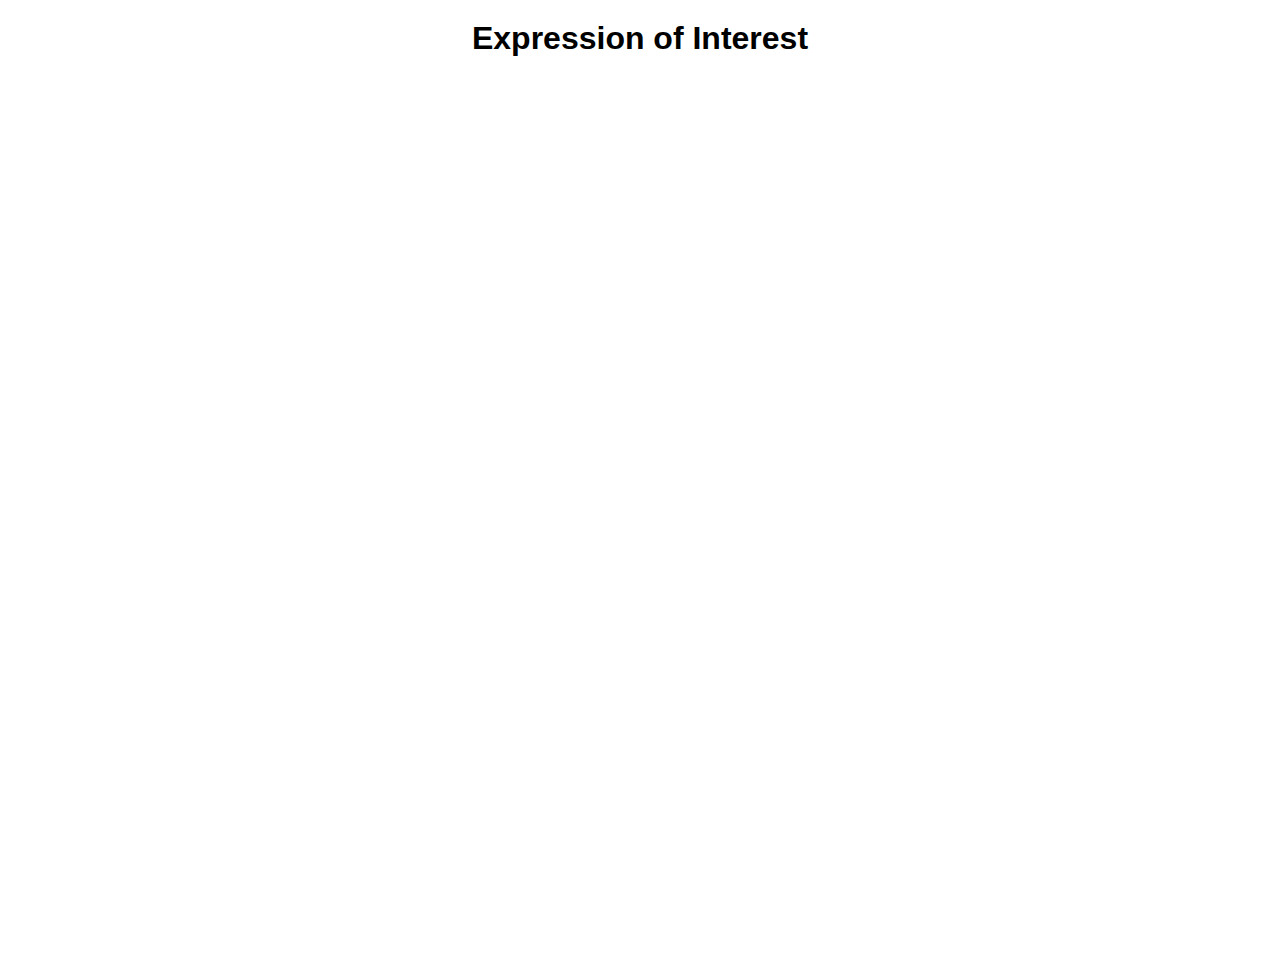
==== eoi.html @ b8761a65 "eoi page" ====
<!DOCTYPE html>
<html lang="en">
  <head>
    <meta charset="UTF-8" />
    <meta name="viewport" content="width=device-width, initial-scale=1.0" />
    <title>Expression of Interest</title>
    <style>
      body {
        font-family: Arial, sans-serif;
        margin: 0;
        padding: 0;
        display: flex;
        flex-direction: column;
        align-items: center;
      }
      h1 {
        margin-top: 20px;
      }
      iframe {
        width: 100%;
        height: 100vh;
        border: none;
      }
      @media (max-width: 768px) {
        iframe {
          height: 90vh;
        }
      }
    </style>
  </head>
  <body>
    <h1>Expression of Interest</h1>
    <iframe src="https://regalium-registration.vercel.app/#form"></iframe>
  </body>
</html>
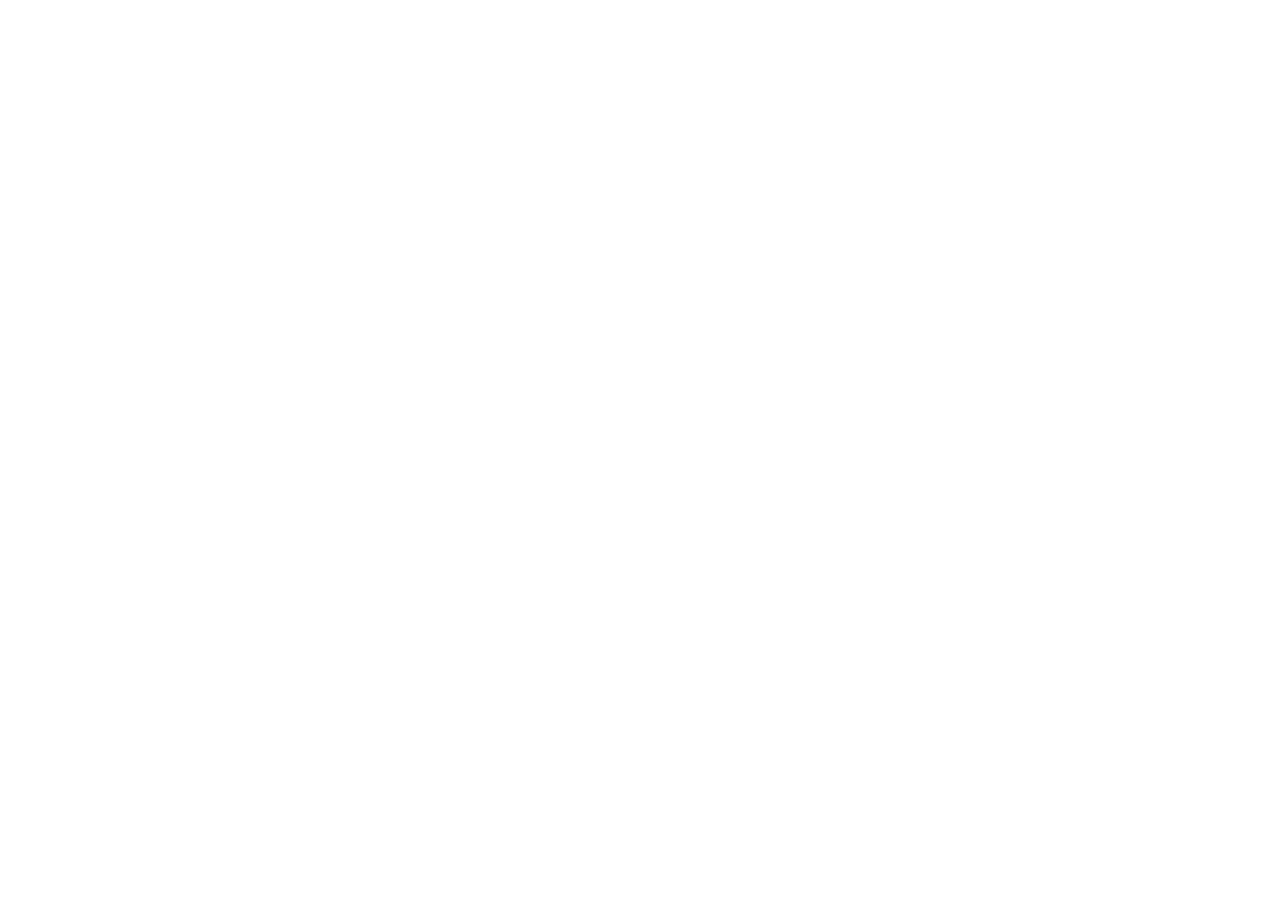
==== commit 9fee2afb: "h1 removed" ====
--- a/eoi.html
+++ b/eoi.html
@@ -29,7 +29,7 @@
     </style>
   </head>
   <body>
-    <h1>Expression of Interest</h1>
+    <!-- <h1>Expression of Interest</h1> -->
     <iframe src="https://regalium-registration.vercel.app/#form"></iframe>
   </body>
 </html>
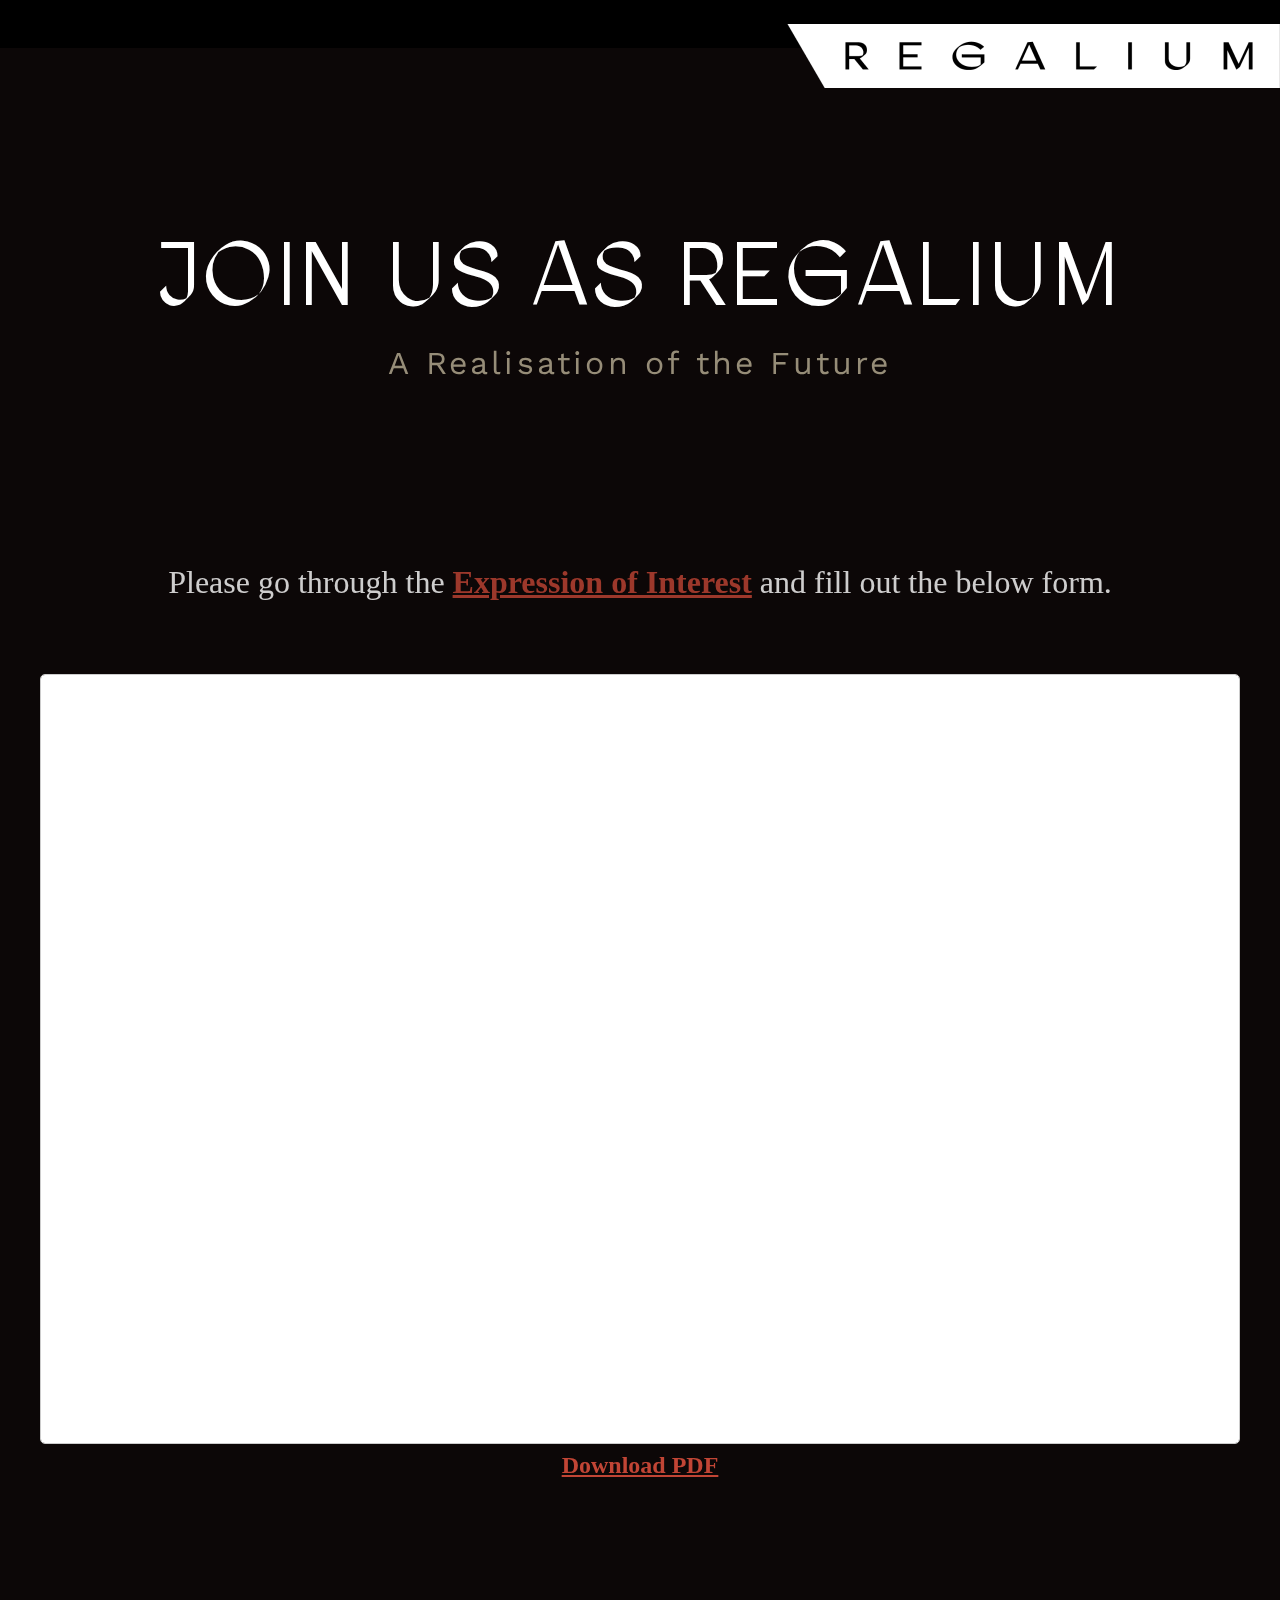
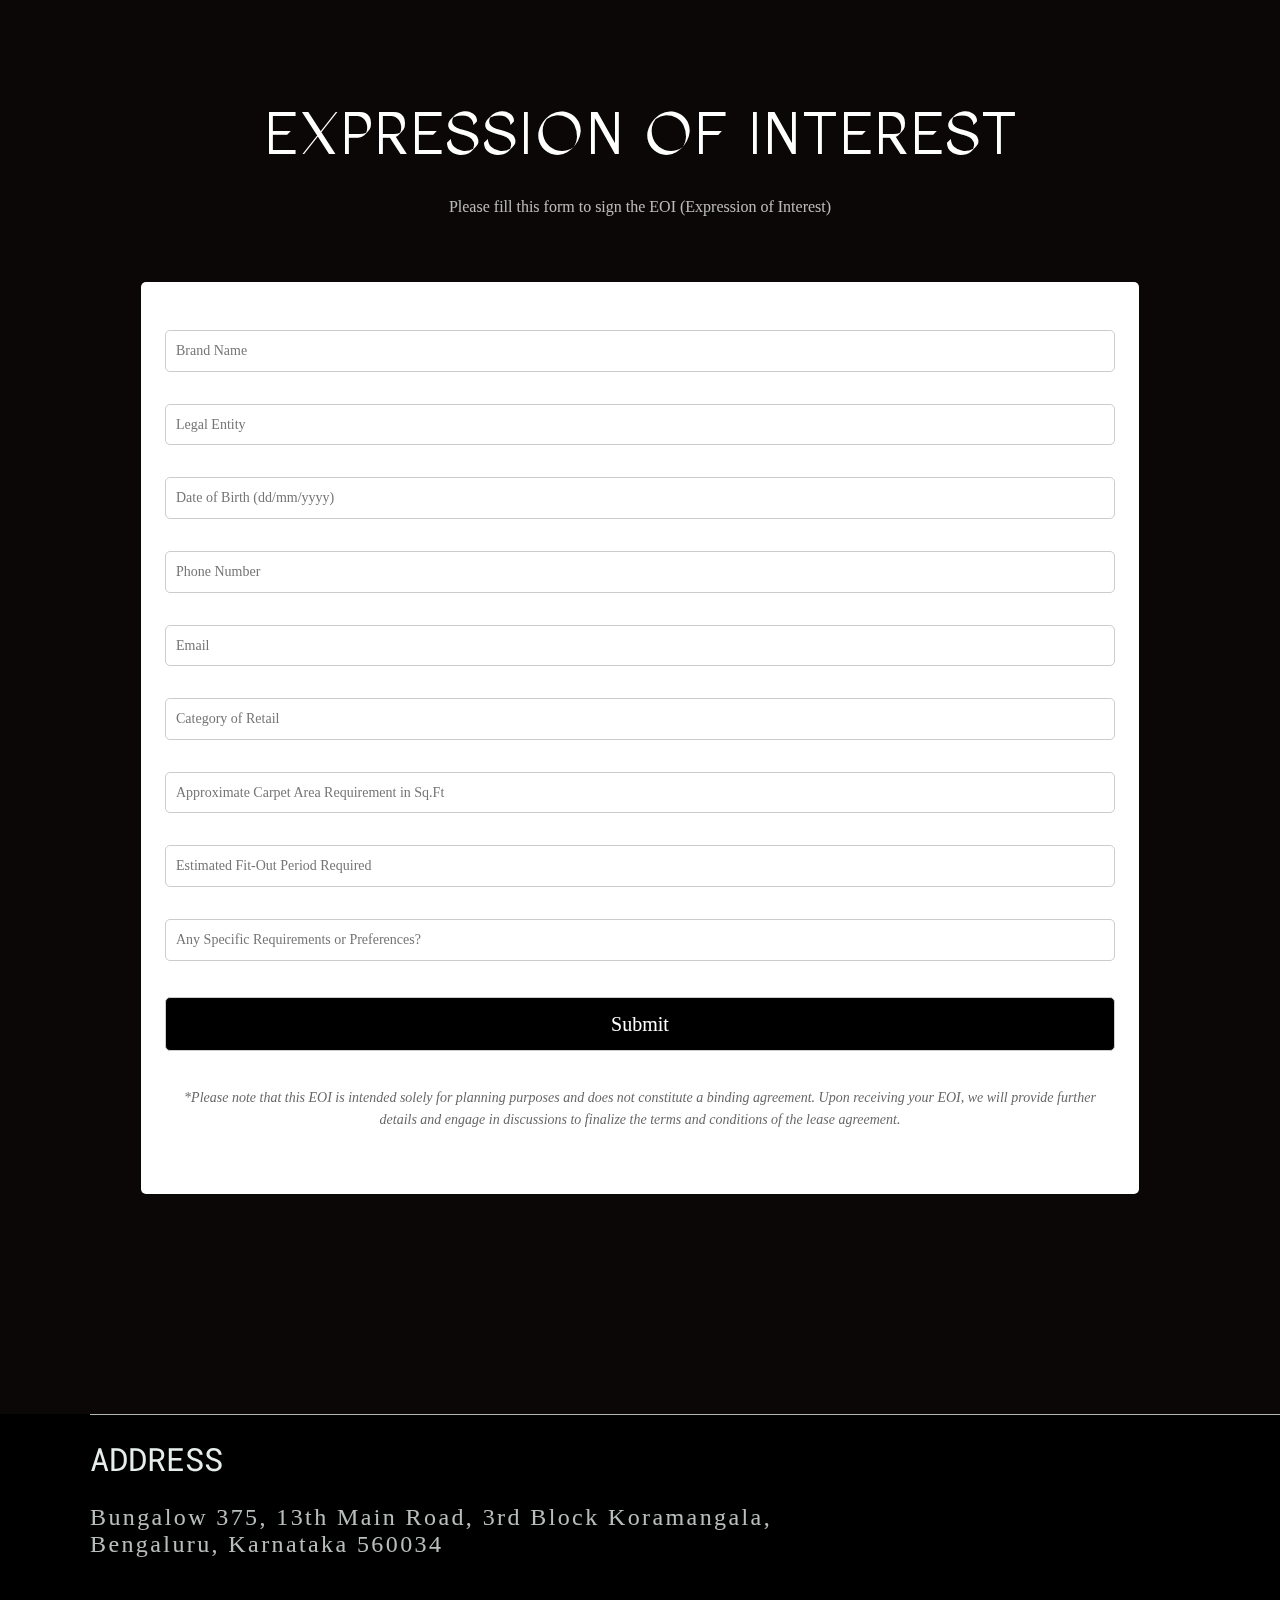
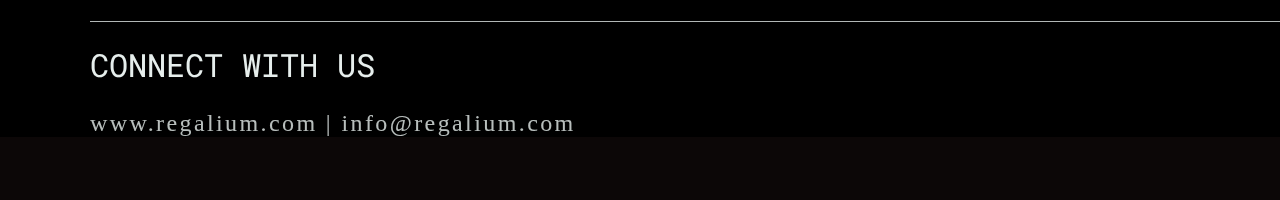
==== commit 5566e845: "regalium desktop page" ====
--- a/eoi.html
+++ b/eoi.html
@@ -4,32 +4,219 @@
     <meta charset="UTF-8" />
     <meta name="viewport" content="width=device-width, initial-scale=1.0" />
     <title>Expression of Interest</title>
-    <style>
-      body {
-        font-family: Arial, sans-serif;
-        margin: 0;
-        padding: 0;
-        display: flex;
-        flex-direction: column;
-        align-items: center;
-      }
-      h1 {
-        margin-top: 20px;
-      }
-      iframe {
-        width: 100%;
-        height: 100vh;
-        border: none;
-      }
-      @media (max-width: 768px) {
-        iframe {
-          height: 90vh;
-        }
-      }
-    </style>
+    <link rel="stylesheet" href="eoi.css" />
+    <link
+      href="https://fonts.googleapis.com/css2?family=Work+Sans:wght@400&display=swap"
+      rel="stylesheet"
+    />
   </head>
   <body>
-    <!-- <h1>Expression of Interest</h1> -->
-    <iframe src="https://regalium-registration.vercel.app/#form"></iframe>
+    <header class="header">
+      <img src="image copy.png" alt="Regalium Logo" class="logo" />
+    </header>
+
+    <main class="main-content">
+      <section class="intro">
+        <h1>JOIN US AS REGALIUM</h1>
+        <p class="p1">A Realisation of the Future</p>
+        <br />
+        <p class="p2">
+          Please go through the
+          <a class="eoi-text">Expression of Interest</a>
+          and fill out the below form.
+        </p>
+        <div class="scrollable-doc">
+          <iframe
+            src="https://docs.google.com/document/d/1WYJCks_tH5G7jggRPZ-l0LAkEz9_hN2GQWvRVvIoHxc/preview"
+            frameborder="0"
+          ></iframe>
+        </div>
+        <div class="download-link">
+          <a href="Regalium-Letterhead.pdf" download>Download PDF</a>
+        </div>
+      </section>
+      <h2>EXPRESSION OF INTEREST</h2>
+      <p>Please fill this form to sign the EOI (Expression of Interest)</p>
+      <section class="form-section" id="formContainer">
+        <form id="eoi-form" onsubmit="handleSubmit(event)">
+          <input
+            class="first"
+            type="text"
+            id="brand-name"
+            name="brand_name"
+            placeholder="Brand Name"
+            required
+          />
+          <input
+            type="text"
+            id="legal-entity"
+            name="legal_entity"
+            placeholder="Legal Entity"
+            required
+          />
+          <input
+            type="text"
+            id="dob-display"
+            name="dob"
+            placeholder="Date of Birth (dd/mm/yyyy)"
+            required
+          />
+          <input
+            type="tel"
+            id="phone"
+            name="phone"
+            placeholder="Phone Number"
+            pattern="\+91[0-9]{10}"
+            title="Phone number must be in the format +91 98xxxxxxxx"
+            required
+          />
+          <input
+            type="email"
+            id="email"
+            name="email"
+            placeholder="Email"
+            required
+          />
+          <input
+            type="text"
+            id="category"
+            name="category"
+            placeholder="Category of Retail"
+            required
+          />
+          <input
+            type="text"
+            id="area"
+            name="area"
+            placeholder="Approximate Carpet Area Requirement in Sq.Ft"
+            required
+          />
+          <input
+            type="text"
+            id="fit-out"
+            name="fit_out"
+            placeholder="Estimated Fit-Out Period Required"
+            required
+          />
+          <input
+            class="last"
+            type="text"
+            id="preferences"
+            name="preferences"
+            placeholder="Any Specific Requirements or Preferences?"
+          />
+          <button type="submit">Submit</button>
+          <p class="disclaimer">
+            *Please note that this EOI is intended solely for planning purposes
+            and does not constitute a binding agreement. Upon receiving your
+            EOI, we will provide further details and engage in discussions to
+            finalize the terms and conditions of the lease agreement.
+          </p>
+        </form>
+        <div id="thank-you-message" style="display: none">
+          <h3>Thank you!</h3>
+          <p>Your form has been submitted successfully.</p>
+        </div>
+        <div id="error-message" style="display: none">
+          <h3>Submission Failed</h3>
+          <p>There was an error submitting your form. Please try again.</p>
+        </div>
+      </section>
+    </main>
+
+    <footer class="footer">
+      <div class="line-separator"></div>
+      <h1>ADDRESS</h1>
+      <p>
+        Bungalow 375, 13th Main Road, 3rd Block Koramangala,<br />Bengaluru,
+        Karnataka 560034
+      </p>
+      <div class="line-separator"></div>
+      <h1>CONNECT WITH US</h1>
+      <p>www.regalium.com | info@regalium.com</p>
+    </footer>
+
+    <script>
+      document.addEventListener("DOMContentLoaded", (event) => {
+        // Check if the user has already submitted the form
+        const formSubmitted = getCookie("formSubmitted");
+        if (formSubmitted) {
+          window.location.href = "/index.html";
+        } else {
+          // Show the form container if the form has not been submitted
+          document.getElementById("formContainer").style.display = "block";
+        }
+      });
+
+      function handleSubmit(event) {
+        event.preventDefault();
+
+        const formData = new FormData(event.target);
+        const data = {
+          brand_name: formData.get("brand_name"),
+          legal_entity: formData.get("legal_entity"),
+          dob: formData.get("dob"),
+          phone: formData.get("phone"),
+          email: formData.get("email"),
+          category: formData.get("category"),
+          area: formData.get("area"),
+          fit_out: formData.get("fit_out"),
+          preferences: formData.get("preferences"),
+        };
+
+        fetch(
+          "https://script.google.com/macros/s/AKfycbxy3Y8KYN1RF4_Qk5_4EsXZpIgnnvmCIlfObQa0wGOwWFzWUigfSOXB8aPSVq2D41bI/exec", // Replace with your deployed web app URL
+          {
+            method: "POST",
+            body: JSON.stringify(data),
+          }
+        )
+          .then((response) => response.text())
+          .then((responseText) => {
+            console.log("Response from server:", responseText); // Log the response for debugging
+            if (responseText === "Success") {
+              setCookie("formSubmitted", "true", 3650); // 10 years
+              document.getElementById("thank-you-message").style.display =
+                "block";
+              setTimeout(() => {
+                window.location.href = "";
+              }, 3000);
+            } else {
+              document.getElementById("error-message").style.display = "block";
+            }
+          })
+          .catch((error) => {
+            console.error("Error submitting form:", error);
+            document.getElementById("error-message").style.display = "block";
+          });
+      }
+
+      function setCookie(name, value, days) {
+        const date = new Date();
+        date.setTime(date.getTime() + days * 24 * 60 * 60 * 1000);
+        const expires = "expires=" + date.toUTCString();
+        document.cookie = name + "=" + value + ";" + expires + ";path=/";
+      }
+
+      function getCookie(name) {
+        const cname = name + "=";
+        const decodedCookie = decodeURIComponent(document.cookie);
+        const ca = decodedCookie.split(";");
+        for (let i = 0; i < ca.length; i++) {
+          let c = ca[i];
+          while (c.charAt(0) === " ") {
+            c = c.substring(1);
+          }
+          if (c.indexOf(cname) === 0) {
+            return c.substring(cname.length, c.length);
+          }
+        }
+        return "";
+      }
+
+      document
+        .getElementById("eoi-form")
+        .addEventListener("submit", handleSubmit);
+    </script>
   </body>
 </html>
--- a/eoi.css
+++ b/eoi.css
@@ -0,0 +1,360 @@
+@font-face {
+  font-family: "Avenir Next";
+  src: url("fonts/Avenir Next.ttc") format("truetype");
+  font-weight: 400;
+  font-style: normal;
+}
+
+@font-face {
+  font-family: "Agentur";
+  src: url("fonts/FontsFree-Net-Agentur-Regular.ttf") format("truetype");
+  font-weight: 400;
+  font-style: normal;
+}
+
+@font-face {
+  font-family: "Agentur Display";
+  src: url("fonts/FontsFree-Net-Agentur-Display.ttf") format("truetype");
+  font-weight: 400;
+  font-style: normal;
+}
+
+@font-face {
+  font-family: "Roboto Mono";
+  src: url("fonts/RobotoMono-VariableFont_wght.ttf") format("truetype");
+  font-weight: 400;
+  font-style: normal;
+}
+
+body {
+  font-family: Arial, sans-serif;
+  margin: 0;
+  padding: 0;
+  background: #0c0707;
+  color: #333;
+  overflow-x: hidden;
+}
+
+.header {
+  background-color: #000;
+  color: #fff;
+  display: flex;
+  justify-content: flex-end;
+  align-items: flex-start;
+  padding-top: 20px;
+  padding-bottom: 28px;
+  position: relative;
+}
+
+.header .logo {
+  height: 64px; /* Adjust the height as needed */
+  position: absolute;
+  right: 0px;
+  top: 24px;
+  margin-bottom: 38px;
+}
+
+.main-content {
+  padding: 20px;
+  max-width: 1200px; /* Adjust to your preference */
+  margin: 0 auto;
+}
+
+.intro {
+  text-align: center;
+  margin-bottom: 20px;
+}
+
+.intro h1 {
+  color: #fff;
+
+  text-align: center;
+  font-family: Agentur;
+  font-size: 90px;
+  font-style: normal;
+  font-weight: 400;
+  line-height: 150%; /* 150px */
+  letter-spacing: 2px;
+  text-transform: uppercase;
+  margin-top: 138px !important;
+  margin-bottom: 0 !important;
+}
+
+.intro .p1 {
+  color: #baaf95;
+
+  text-align: center;
+  font-family: "Work Sans";
+  font-size: 32px;
+  font-style: normal;
+  font-weight: 400;
+  line-height: 140%; /* 44.8px */
+  letter-spacing: 3.2px;
+  margin: 0px !important;
+}
+
+.intro .p2 {
+  color: #fff;
+
+  text-align: center;
+  font-family: "Avenir";
+  font-size: 32px;
+  font-style: normal;
+  font-weight: 400;
+  line-height: 180%; /* 57.6px */
+  margin-top: 150px !important;
+}
+
+.eoi-text {
+  color: #c14535;
+  font-family: "Avenir";
+  font-size: 32px;
+  font-style: normal;
+  font-weight: 700;
+  line-height: 180%;
+  text-decoration-line: underline;
+  /* text-decoration-line: underline; */
+}
+
+.scrollable-doc {
+  background-color: #fff;
+  border: 1px solid #ccc;
+  border-radius: 5px;
+  margin: 20px 0;
+  padding: 10px;
+  height: 748px; /* Adjust height as needed */
+  overflow: auto;
+  margin-bottom: 0px !important;
+}
+
+.download-link a {
+  text-align: center;
+  margin: 10px 0;
+  color: #c14535;
+  font-family: "Avenir";
+  font-size: 24px;
+  font-style: normal;
+  font-weight: 700;
+  line-height: 180%;
+  text-decoration-line: underline;
+}
+
+p {
+  align-self: stretch;
+  color: #e6e6e6;
+
+  text-align: center;
+  font-family: "Avenir";
+  font-size: 16px;
+  font-style: normal;
+  font-weight: 400;
+  line-height: 160%; /* 25.6px */
+  opacity: 0.8;
+  margin-bottom: 63px !important; /* 18px */
+}
+
+.scrollable-doc iframe {
+  width: 100%;
+  height: 100%;
+}
+
+.form-section {
+  background-color: #fff;
+  border-radius: 5px;
+}
+
+h2 {
+  align-self: stretch;
+  color: #fff;
+
+  text-align: center;
+  font-family: Agentur;
+  font-size: 60px;
+  font-style: normal;
+  font-weight: 400;
+  line-height: 150%; /* 90px */
+  letter-spacing: 1.2px;
+  text-transform: uppercase;
+  margin-top: 200px;
+  margin-bottom: 0 !important;
+}
+
+.form-section {
+  padding: 0;
+  margin: 0;
+  max-width: 998px;
+  margin: 0 auto;
+}
+
+.form-section form {
+  display: flex;
+  flex-direction: column;
+  margin: 0px 24px !important;
+}
+
+.form-section input {
+  /* color: var(–Black-60, rgba(17, 17, 19, 0.6));
+  font-family: “Avenir”;
+  font-size: 12px;
+  font-style: normal;
+  font-weight: 400;
+  line-height: 140%; 16.8px */
+  color: var(--Black-60, rgba(17, 17, 19, 0.6));
+  font-family: "Avenir";
+  font-size: 14px;
+  font-style: normal;
+  font-weight: 400;
+  line-height: 140%; /* 19.6px */
+}
+
+.form-section .first {
+  margin-top: 48px !important;
+}
+
+.form-section .last {
+  margin-bottom: 20px;
+}
+
+.form-section input,
+.form-section button {
+  padding: 10px;
+  border: 1px solid #ccc;
+  border-radius: 5px;
+  margin: 16px 0;
+}
+
+.form-section input[type="“date”"],
+.form-section input[type="“tel”"],
+.form-section input[type="“email”"],
+.form-section input[type="“text”"],
+.form-section input[type="“file”"] {
+  width: auto;
+}
+
+label {
+  align-self: stretch;
+  color: #111;
+  font-family: “Avenir”;
+  font-size: 14px;
+  font-style: normal;
+  font-weight: 600;
+  line-height: 160%; /* 22.4px */
+}
+
+.radio-group {
+  display: flex;
+  flex-direction: column;
+  margin-top: 5px;
+}
+
+.radio-group label {
+  display: flex;
+  align-items: center;
+  margin-bottom: 10px;
+  color: #111;
+  font-family: “Avenir”;
+  font-size: 12px;
+  font-style: normal;
+  font-weight: 500;
+  line-height: 160%; /* 19.2px */
+  opacity: 0.8;
+}
+
+.radio-group input[type="“radio”"] {
+  appearance: none;
+  -webkit-appearance: none;
+  width: 20px;
+  height: 20px;
+  margin-right: 10px;
+  background: url("data:image/svg+xml;utf8,") no-repeat center center;
+  background-size: contain;
+  border: none;
+  cursor: pointer;
+}
+
+.radio-group input[type="“radio”"]:checked {
+  background: url("data:image/svg+xml;utf8,") no-repeat center center;
+  background-size: contain;
+}
+
+.form-section button {
+  background-color: #000;
+  color: #fff;
+  text-align: center;
+  font-family: "Avenir";
+  font-size: 20px;
+  font-style: normal;
+  font-weight: 500;
+  line-height: 160%; /* 32px */
+}
+
+.form-section button:hover {
+  background-color: #333;
+}
+
+.disclaimer {
+  margin-top: 20px;
+  align-self: stretch;
+  color: #414141;
+
+  text-align: center;
+  font-family: "Avenir";
+  font-size: 14px;
+  font-style: italic;
+  font-weight: 400;
+  line-height: 160%; /* 22.4px */
+  opacity: 0.8;
+  margin-bottom: 40px;
+}
+
+#thank-you-message h3 {
+  color: #4caf50;
+  font-size: 24px;
+  margin-bottom: 10px;
+}
+
+#thank-you-message p {
+  color: #333;
+  font-size: 16px;
+  margin: 0;
+}
+
+.footer {
+  background-color: #000;
+  text-align: left;
+  margin-top: 200px;
+}
+
+.line-separator {
+  width: 1343px;
+  height: 1px;
+  background: #b2b7b6;
+  margin-left: 90px;
+  margin-bottom: 15px;
+  /* Center the line separator and add vertical space */
+}
+
+.footer h1 {
+  padding-left: 90px;
+  color: #e6eeec;
+
+  font-family: "Roboto Mono";
+  font-size: 32px;
+  font-style: normal;
+  font-weight: 400;
+  line-height: normal;
+}
+
+.footer p {
+  text-align: left;
+  margin-left: 90px !important;
+
+  color: #e6eeec;
+
+  font-family: "Avenir";
+  font-size: 24px;
+  font-style: normal;
+  font-weight: 400;
+  line-height: normal;
+  letter-spacing: 2.4px;
+}
